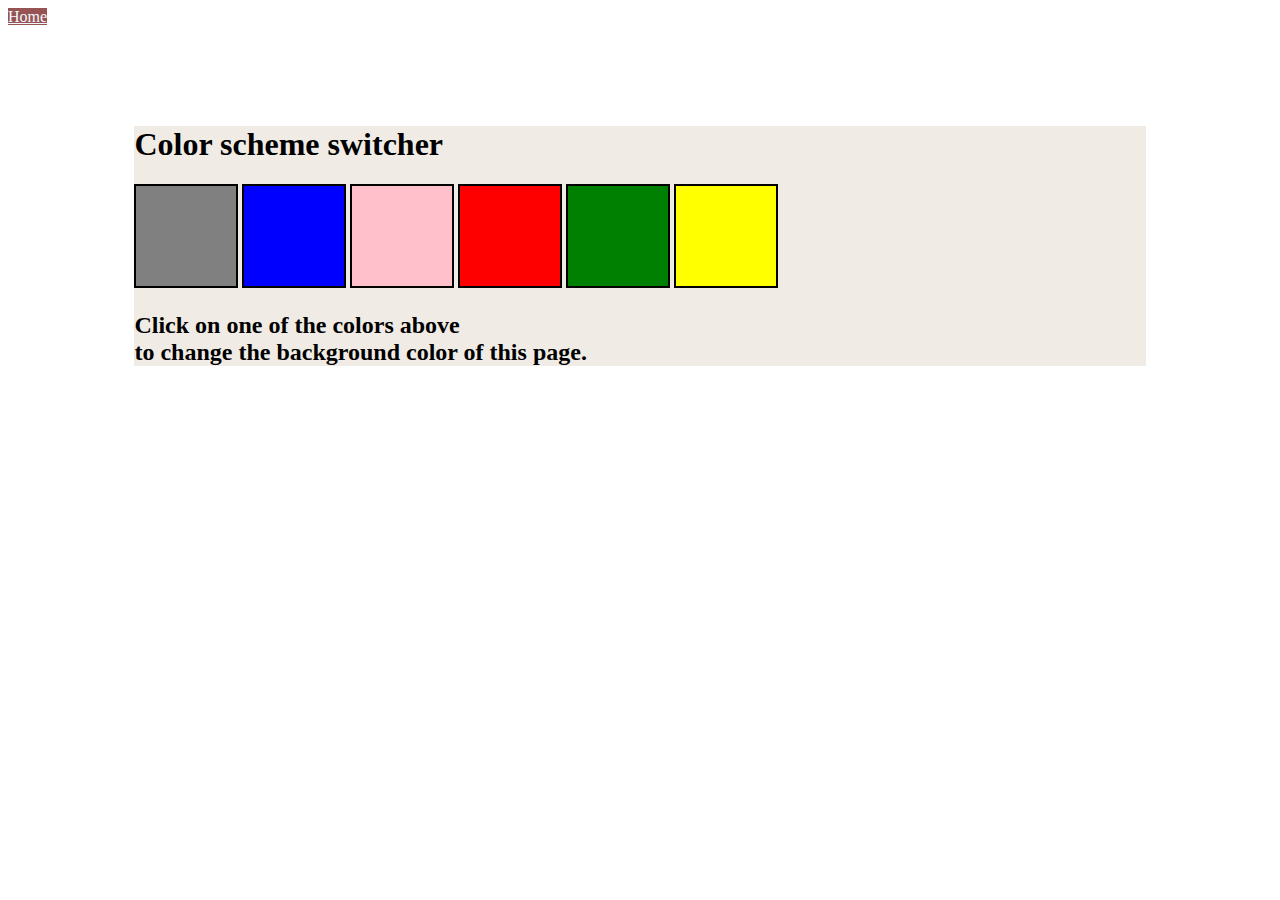
==== index.html @ 4cd58832 "files added" ====
<!DOCTYPE html>
<html lang="en">
<head>
    <meta charset="UTF-8">
    <meta name="viewport" content="width=device-width, initial-scale=1.0">
    <title>Js BG-color </title>
    <link rel="stylesheet" href="style.css">
    <link rel="stylesheet" href="../style.css">
    
    </head>
<body>
    <nav>
        <a href="/" aria-current="page" style="background: #975353;color: aliceblue;">Home</a>
    </nav>
    <div class = "canvas" style="background-color: rgb(240, 236, 229);">
    <h1> Color scheme switcher</h1>
    <span class = "button" id = "grey"></span>
    <span class = "button" id = "blue"></span>
    <span class = "button" id = "pink"></span>
    <span class = "button" id = "red"></span>
    <span class = "button" id = "green"></span>
    <span class = "button" id = "yellow"></span>
    <h2>Click on one of the colors above<span>to change the background color of this page.</span></h2>

    </div>
    <script src="BG-color.js"></script>
</body>
</html>
---- style.css ----
html{
    margin: 0;
}
span{
    display: block;
}
.canvas{
    margin: 100px auto 100px;
    width:80%;
    text-align: centre;
}
.button{
    width: 100px;
    height:100px;
    border: solid black 2px;
    display: inline-block;
}
#grey{
    background:grey ;
}
#blue{
    background: blue;
}
#pink{
    background:pink ;
}
#red{
    background: red;
}
#green{
    background:green ;
}
#yellow{
    background:yellow ;
}
---- style.css ----
html{
    margin: 0;
}
span{
    display: block;
}
.canvas{
    margin: 100px auto 100px;
    width:80%;
    text-align: centre;
}
.button{
    width: 100px;
    height:100px;
    border: solid black 2px;
    display: inline-block;
}
#grey{
    background:grey ;
}
#blue{
    background: blue;
}
#pink{
    background:pink ;
}
#red{
    background: red;
}
#green{
    background:green ;
}
#yellow{
    background:yellow ;
}
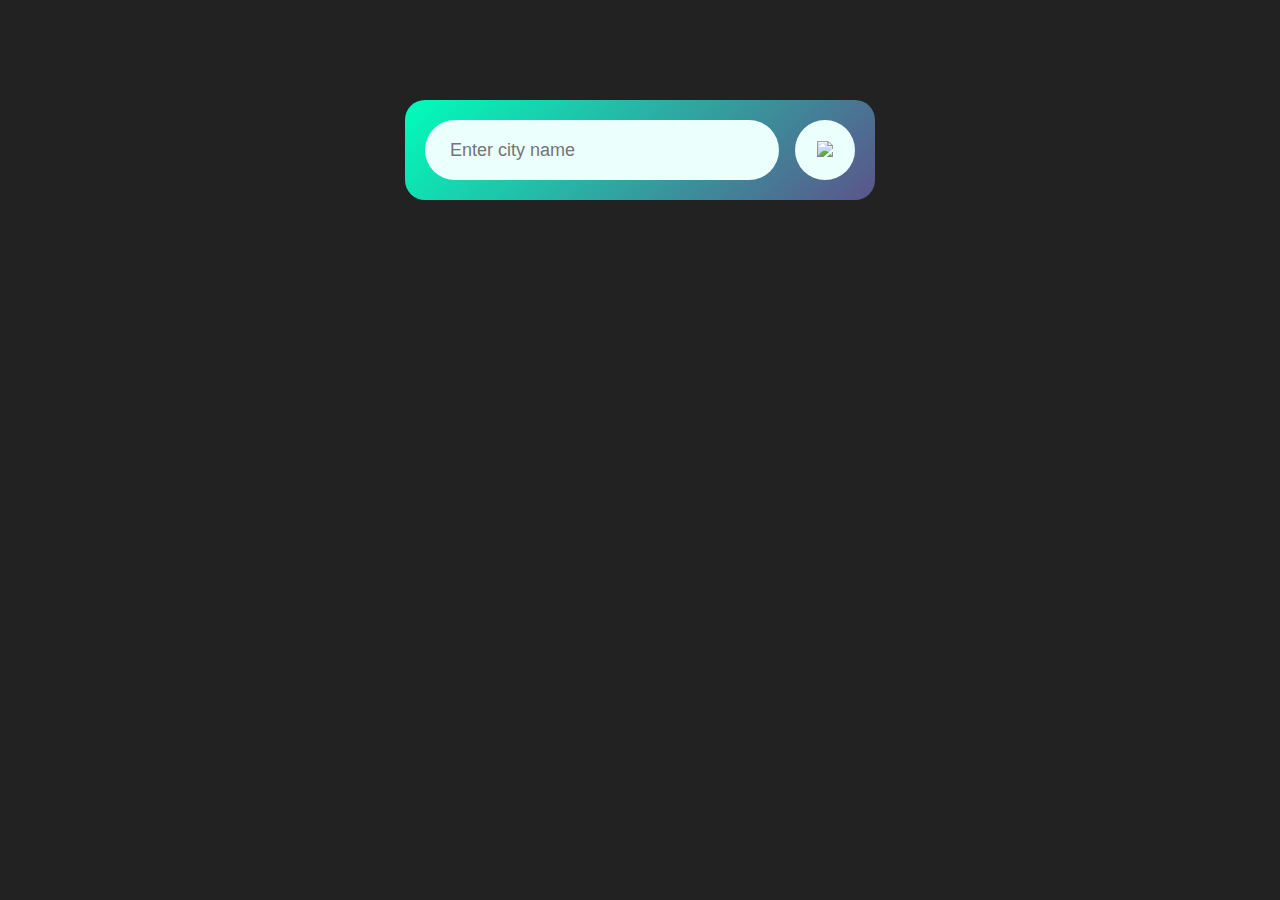
==== commit d88a29b8: "Weather App" ====
--- a/index.html
+++ b/index.html
@@ -1,28 +1,42 @@
-<!DOCTYPE html>
-<html lang="en">
-<head>
-    <meta charset="UTF-8">
-    <meta name="viewport" content="width=device-width, initial-scale=1.0">
-    <title>Js BG-color </title>
-    <link rel="stylesheet" href="style.css">
-    <link rel="stylesheet" href="../style.css">
-    
-    </head>
-<body>
-    <nav>
-        <a href="/" aria-current="page" style="background: #975353;color: aliceblue;">Home</a>
-    </nav>
-    <div class = "canvas" style="background-color: rgb(240, 236, 229);">
-    <h1> Color scheme switcher</h1>
-    <span class = "button" id = "grey"></span>
-    <span class = "button" id = "blue"></span>
-    <span class = "button" id = "pink"></span>
-    <span class = "button" id = "red"></span>
-    <span class = "button" id = "green"></span>
-    <span class = "button" id = "yellow"></span>
-    <h2>Click on one of the colors above<span>to change the background color of this page.</span></h2>
-
-    </div>
-    <script src="BG-color.js"></script>
-</body>
+<!DOCTYPE html>
+<html lang="en">
+<head>
+    <meta name="viewport" content="width=device-width, initial-scale=1.0">
+    <title>Weather App</title>
+    <link rel="stylesheet" href="style.css">
+</head>
+<body>
+    <div class = "card">
+        <div class="search">
+            <input type="text" placeholder ="Enter city name" spellcheck="false">
+            <button><img src="images/search.png "></button>
+        </div>
+        <div class ="error">
+          <p>Invalid City Name</p>
+        </div>
+         <div class = "weather">
+            <img src="images/rain.png" class="weather-icon">
+            <h1 class = "temp">22°C</h1>
+            <h2 class =" city">NewYork</h2>
+            <div class="details">
+                <div class="col">
+                    <img src="images/humidity.png">
+                    <div>
+                        <p class="humidity">50%</p> 
+                        <p>Humidity</p>
+                    </div>
+                </div>
+            <div class="col">
+                    <img src="images/wind.png">
+                    <div>
+                        <p class="wind">15 km/h</p> 
+                        <p>Wind Speed</p>
+                    </div>
+                </div>
+            </div>
+         </div>
+    </div>
+    <script src = "weather.js"></script>
+    
+</body>
 </html>--- a/style.css
+++ b/style.css
@@ -1,35 +1,104 @@
-html{
-    margin: 0;
-}
-span{
-    display: block;
-}
-.canvas{
-    margin: 100px auto 100px;
-    width:80%;
-    text-align: centre;
-}
-.button{
-    width: 100px;
-    height:100px;
-    border: solid black 2px;
-    display: inline-block;
-}
-#grey{
-    background:grey ;
-}
-#blue{
-    background: blue;
-}
-#pink{
-    background:pink ;
-}
-#red{
-    background: red;
-}
-#green{
-    background:green ;
-}
-#yellow{
-    background:yellow ;
+*{
+    margin:0;
+    padding:0;
+    font-family:'Poppins',sans-serif;
+    box-sizing:border-box;
+}
+body{
+    background: #222;
+        /* display: flex;
+        justify-content: center;
+        align-items: center;
+        height: 100vh;
+        background-color: #333;  */
+
+}
+.card{
+    width:900px;
+    max-width: 470px;
+    background: linear-gradient(135deg,#00feba,#5b548a);
+    color: #fff;
+    margin: 100px auto 0;
+    border-radius: 20px;
+    padding: 40px 35px; 
+    padding: 20px;
+    text-align: center;
+}
+.search{
+    width: 100%;
+    display: flex;
+    align-items: center;
+    justify-content: space-between;
+}
+.search input{
+    border: 0;
+    outline: 0;
+    background: #ebfffc;
+    color: #555;
+    padding: 10px 25px;
+    height: 60px;
+    border-radius: 30px;
+    flex: 1;
+    margin-right: 16px;
+    font-size: 18px;
+}
+.search button{
+    border: 0;
+    outline: 0;
+    background: #ebfffc; 
+    border-radius: 50%;
+    width: 60px;
+    height: 60px;
+    cursor: pointer;
+
+}
+.search button img{
+    width: 16px;
+}
+.weather-icon{
+    width: 100px;
+    margin-top:30px;
+}
+.weather h1{
+    font-size:80px ;
+    font-weight: 500;
+}
+.weather h2{
+    font-size:45px ;
+    font-weight: 400;
+    margin-top: -10px;
+}
+.details{
+    display:flex;
+    align-items:center ;
+    justify-content: space-between;
+    padding: 0px 20px;
+    margin-top: 50px;
+
+}
+.col{
+    display: flex;
+    align-items: center;
+    text-align:left;
+}
+.col img{
+   width: 40px;
+   margin-right:10px ;
+   
+}
+.humidity,.wind{
+    font-size: 15px;
+    margin-top: -10px;
+}
+.weather{
+    display: none;
+}
+.error{
+    text-align: left;
+    margin-left: 10px;
+    font-size: 14px;
+    margin-top: 10px;
+    display: none;
+
+
 }